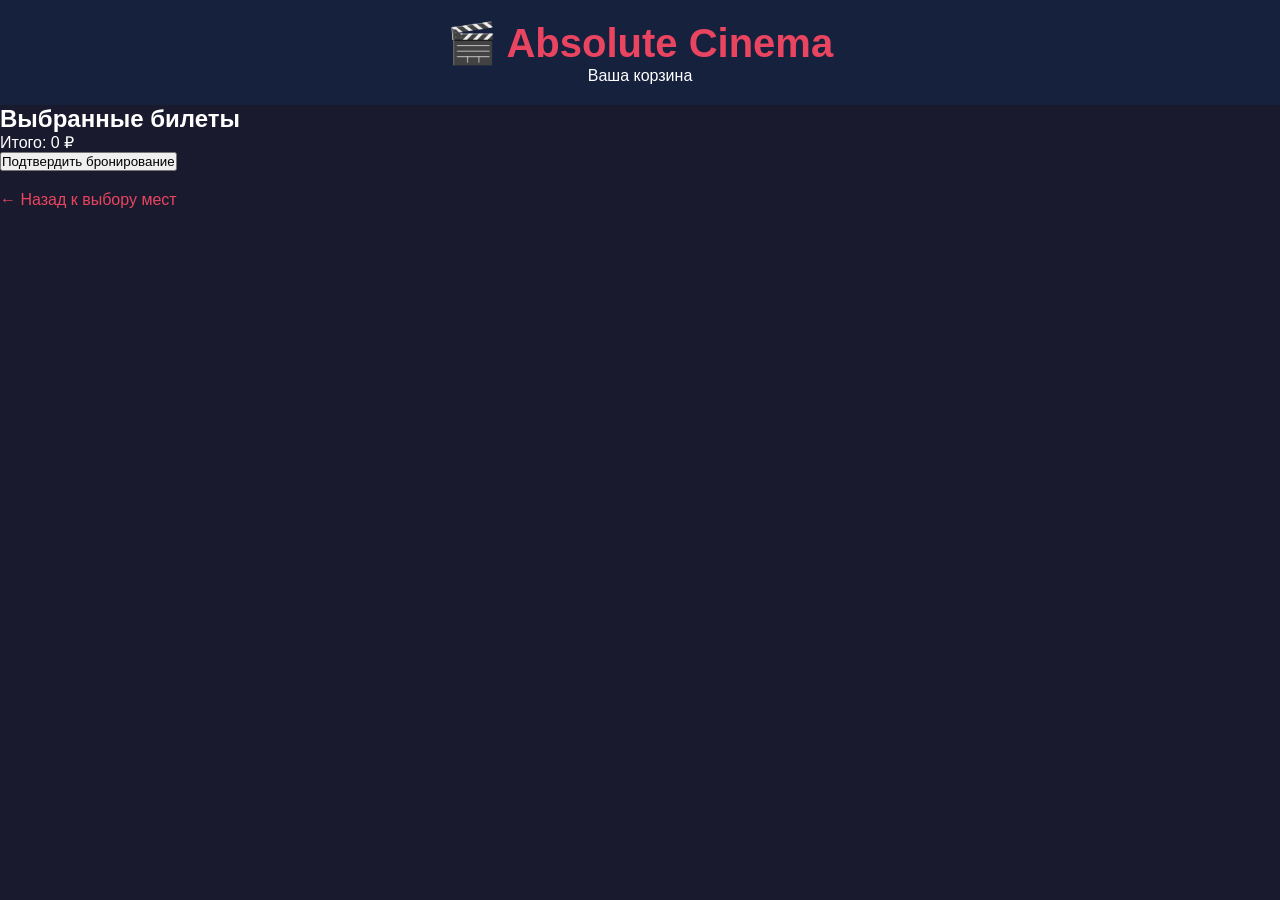
==== cart.html @ 03767843 "Create cart.html" ====
<!DOCTYPE html>
<html lang="ru">
<head>
    <meta charset="UTF-8">
    <meta name="viewport" content="width=device-width, initial-scale=1.0">
    <title>Absolute Cinema - Корзина</title>
    <link rel="stylesheet" href="style.css">
</head>
<body>
    <header>
        <h1>🎬 Absolute Cinema</h1>
        <p>Ваша корзина</p>
    </header>

    <main class="cart-page">
        <h2>Выбранные билеты</h2>
        <div id="cart-items" class="cart-items"></div>
        
        <div class="cart-summary">
            <div class="total">Итого: <span id="cart-total">0</span> ₽</div>
            <button id="confirm-btn" class="confirm-btn">Подтвердить бронирование</button>
        </div>
        
        <a href="seats.html" class="back-link">← Назад к выбору мест</a>
    </main>

    <script src="cart.js"></script>
</body>
</html>
---- style.css ----
* {
    margin: 0;
    padding: 0;
    box-sizing: border-box;
}

body {
    font-family: Arial, sans-serif;
    background: #1a1a2e;
    color: white;
}

header {
    background: #16213e;
    padding: 20px;
    text-align: center;
}

header h1 {
    font-size: 2.5rem;
    color: #e94560;
}

.movies-grid {
    display: grid;
    grid-template-columns: repeat(auto-fill, minmax(250px, 1fr));
    gap: 20px;
    padding: 30px;
    max-width: 1200px;
    margin: 0 auto;
}

.movie-card {
    background: #0f3460;
    border-radius: 10px;
    overflow: hidden;
    cursor: pointer;
    transition: transform 0.3s;
}

.movie-card:hover {
    transform: scale(1.05);
}

.movie-poster {
    width: 100%;
    height: 300px;
    background: linear-gradient(135deg, #667eea 0%, #764ba2 100%);
    display: flex;
    align-items: center;
    justify-content: center;
    font-size: 4rem;
    color: white;
}

.movie-info {
    padding: 15px;
}

.movie-title {
    font-size: 1.2rem;
    margin-bottom: 5px;
}

.movie-genre {
    color: #e94560;
    font-size: 0.9rem;
}

/* Страница фильма */
.movie-page {
    max-width: 1200px;
    margin: 0 auto;
    padding: 30px;
}

.movie-container {
    display: flex;
    gap: 40px;
    background: #0f3460;
    border-radius: 20px;
    padding: 30px;
    margin-bottom: 40px;
}

.movie-poster-large {
    width: 300px;
    min-width: 300px;
}

.poster-placeholder {
    width: 100%;
    height: 450px;
    background: linear-gradient(135deg, #667eea 0%, #764ba2 100%);
    border-radius: 15px;
    display: flex;
    align-items: center;
    justify-content: center;
    font-size: 5rem;
}

.movie-details {
    flex: 1;
}

.movie-title-large {
    font-size: 2rem;
    margin-bottom: 15px;
    color: #e94560;
}

.movie-meta {
    display: flex;
    gap: 15px;
    margin-bottom: 15px;
    color: #ccc;
    font-size: 0.9rem;
}

.rating {
    background: #ffc107;
    color: #000;
    padding: 3px 8px;
    border-radius: 5px;
    font-weight: bold;
}

.genre-tag {
    background: #1a1a2e;
    padding: 5px 12px;
    border-radius: 20px;
    font-size: 0.8rem;
}

.movie-description {
    margin-top: 20px;
    line-height: 1.6;
    color: #ddd;
}

.movie-description h3 {
    margin-bottom: 10px;
    color: #e94560;
}

/* Расписание */
.sessions-section {
    background: #0f3460;
    border-radius: 20px;
    padding: 30px;
}

.sessions-section h2 {
    margin-bottom: 20px;
}

.sessions-list {
    display: flex;
    flex-direction: column;
    gap: 15px;
}

.session-card {
    background: #1a1a2e;
    border-radius: 10px;
    padding: 15px 20px;
    display: flex;
    justify-content: space-between;
    align-items: center;
    flex-wrap: wrap;
    gap: 15px;
}

.session-time {
    font-size: 1.3rem;
    font-weight: bold;
    color: #e94560;
}

.session-hall {
    color: #ccc;
}

.session-price {
    font-size: 1.2rem;
    font-weight: bold;
}

.book-btn {
    background: #e94560;
    color: white;
    border: none;
    padding: 8px 20px;
    border-radius: 5px;
    cursor: pointer;
    font-size: 1rem;
    transition: background 0.3s;
}

.book-btn:hover {
    background: #c72a4a;
}

.back-link {
    display: inline-block;
    margin-top: 20px;
    color: #e94560;
    text-decoration: none;
    font-size: 1rem;
}

.back-link:hover {
    text-decoration: underline;
}

/* Страница выбора мест */
.seats-page {
    max-width: 1000px;
    margin: 0 auto;
    padding: 30px;
    text-align: center;
}

.screen {
    background: #333;
    color: white;
    text-align: center;
    padding: 10px;
    margin: 20px auto;
    width: 80%;
    border-radius: 5px;
    font-weight: bold;
    letter-spacing: 5px;
}

.hall {
    display: flex;
    flex-direction: column;
    align-items: center;
    gap: 10px;
    margin: 30px 0;
}

.row {
    display: flex;
    gap: 8px;
    align-items: center;
}

.row-label {
    width: 50px;
    font-weight: bold;
    text-align: right;
    margin-right: 10px;
}

.seat {
    width: 35px;
    height: 35px;
    display: flex;
    align-items: center;
    justify-content: center;
    border-radius: 8px;
    cursor: pointer;
    font-size: 12px;
    font-weight: bold;
    transition: transform 0.2s;
}

.seat:hover {
    transform: scale(1.1);
}

.seat.free {
    background: #2ecc71;
    color: white;
}

.seat.selected {
    background: #f39c12;
    color: white;
}

.seat.booked {
    background: #e74c3c;
    color: white;
    cursor: not-allowed;
    opacity: 0.6;
}

.seats-info {
    background: #0f3460;
    padding: 20px;
    border-radius: 15px;
    margin: 20px 0;
    display: flex;
    justify-content: space-between;
    align-items: center;
    flex-wrap: wrap;
    gap: 15px;
}

.legend {
    display: flex;
    gap: 20px;
}

.seat-legend {
    width: 25px;
    height: 25px;
    display: inline-block;
    border-radius: 5px;
    margin-right: 5px;
    vertical-align: middle;
}

.seat-legend.free { background: #2ecc71; }
.seat-legend.selected { background: #f39c12; }
.seat-legend.booked { background: #e74c3c; }

.continue-btn {
    background: #e94560;
    color: white;
    border: none;
    padding: 12px 30px;
    border-radius: 8px;
    font-size: 1.1rem;
    cursor: pointer;
}

.continue-btn:hover {
    background: #c72a4a;
}
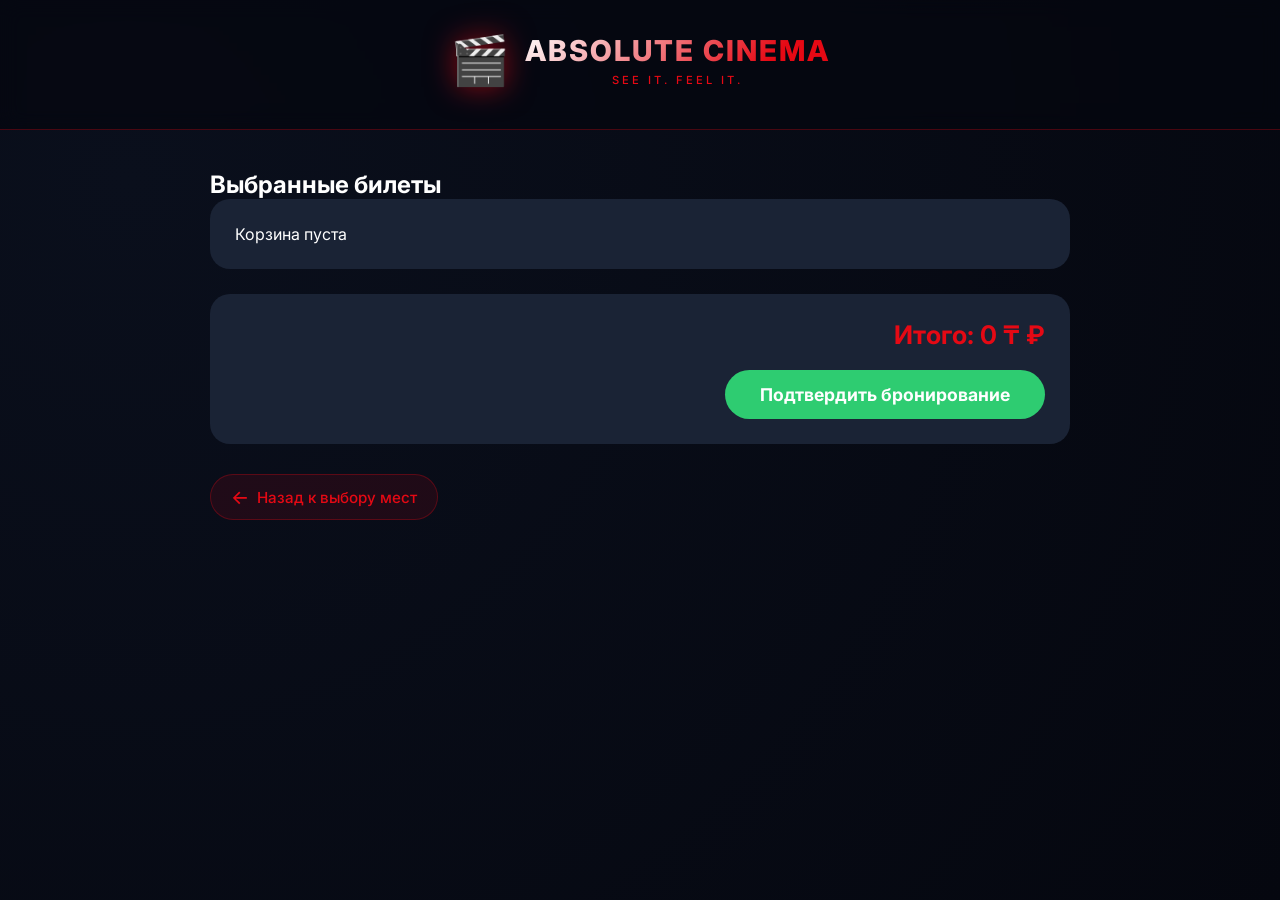
==== commit d04745bd: "Add files via upload" ====
--- a/cart.html
+++ b/cart.html
@@ -8,9 +8,14 @@
 </head>
 <body>
     <header>
-        <h1>🎬 Absolute Cinema</h1>
-        <p>Ваша корзина</p>
-    </header>
+    <div class="logo">
+        <div class="logo-icon">🎬</div>
+        <div>
+            <div class="logo-text">ABSOLUTE CINEMA</div>
+            <div class="logo-tag">SEE IT. FEEL IT.</div>
+        </div>
+    </div>
+</header>
 
     <main class="cart-page">
         <h2>Выбранные билеты</h2>
@@ -21,7 +26,7 @@
             <button id="confirm-btn" class="confirm-btn">Подтвердить бронирование</button>
         </div>
         
-        <a href="seats.html" class="back-link">← Назад к выбору мест</a>
+        <a href="seats.html" class="back-link">Назад к выбору мест</a>
     </main>
 
     <script src="cart.js"></script>
--- a/style.css
+++ b/style.css
@@ -1,86 +1,140 @@
+@import url('https://fonts.googleapis.com/css2?family=Inter:wght@400;500;600;700;800&display=swap');
+
 * {
     margin: 0;
     padding: 0;
     box-sizing: border-box;
+    font-family: 'Inter', sans-serif;
 }
 
 body {
-    font-family: Arial, sans-serif;
-    background: #1a1a2e;
-    color: white;
+    background: radial-gradient(circle at 10% 20%, #0a0f1c, #05070f);
+    color: #ffffff;
+    min-height: 100vh;
+}
+
+/* Логотип */
+.logo {
+    display: flex;
+    align-items: center;
+    justify-content: center;
+    gap: 15px;
+    margin-bottom: 10px;
+}
+
+.logo-icon {
+    font-size: 3rem;
+    filter: drop-shadow(0 0 15px rgba(229, 9, 20, 0.6));
+    animation: pulse 2s infinite;
+}
+
+@keyframes pulse {
+    0% { transform: scale(1); }
+    50% { transform: scale(1.05); }
+    100% { transform: scale(1); }
+}
+
+.logo-text {
+    font-size: 1.8rem;
+    font-weight: 800;
+    letter-spacing: 2px;
+    background: linear-gradient(135deg, #ffffff 0%, #e50914 80%);
+    -webkit-background-clip: text;
+    background-clip: text;
+    color: transparent;
+}
+
+.logo-tag {
+    font-size: 0.7rem;
+    font-weight: 500;
+    letter-spacing: 3px;
+    color: #e50914;
+    text-align: center;
+    margin-top: 5px;
 }
 
 header {
-    background: #16213e;
-    padding: 20px;
+    padding: 30px 20px;
     text-align: center;
-}
-
-header h1 {
-    font-size: 2.5rem;
-    color: #e94560;
-}
-
+    border-bottom: 1px solid rgba(229, 9, 20, 0.3);
+    background: rgba(5, 7, 15, 0.7);
+    backdrop-filter: blur(10px);
+}
+
+/* Афиша */
 .movies-grid {
     display: grid;
-    grid-template-columns: repeat(auto-fill, minmax(250px, 1fr));
-    gap: 20px;
-    padding: 30px;
-    max-width: 1200px;
+    grid-template-columns: repeat(auto-fill, minmax(280px, 1fr));
+    gap: 30px;
+    padding: 40px 20px;
+    max-width: 1400px;
     margin: 0 auto;
+    width: 100%;
 }
 
 .movie-card {
-    background: #0f3460;
-    border-radius: 10px;
+    background: linear-gradient(145deg, #1a2335, #111827);
+    border-radius: 20px;
     overflow: hidden;
     cursor: pointer;
-    transition: transform 0.3s;
+    transition: all 0.4s ease;
+    border: 1px solid rgba(229, 9, 20, 0.2);
+    box-shadow: 0 10px 20px rgba(0, 0, 0, 0.3);
 }
 
 .movie-card:hover {
-    transform: scale(1.05);
+    transform: translateY(-10px) scale(1.02);
+    border-color: #e50914;
+    box-shadow: 0 20px 30px rgba(229, 9, 20, 0.2);
 }
 
 .movie-poster {
     width: 100%;
-    height: 300px;
-    background: linear-gradient(135deg, #667eea 0%, #764ba2 100%);
+    height: 320px;
+    background: linear-gradient(135deg, #e50914 0%, #b20710 100%);
     display: flex;
     align-items: center;
     justify-content: center;
-    font-size: 4rem;
-    color: white;
+    font-size: 5rem;
+    color: white;
+    transition: all 0.3s;
+}
+
+.movie-card:hover .movie-poster {
+    background: linear-gradient(135deg, #ff1a2a 0%, #d1060f 100%);
 }
 
 .movie-info {
-    padding: 15px;
+    padding: 20px;
 }
 
 .movie-title {
-    font-size: 1.2rem;
-    margin-bottom: 5px;
+    font-size: 1.3rem;
+    margin-bottom: 8px;
+    font-weight: 700;
 }
 
 .movie-genre {
-    color: #e94560;
+    color: #e50914;
     font-size: 0.9rem;
+    font-weight: 500;
 }
 
 /* Страница фильма */
 .movie-page {
-    max-width: 1200px;
+    max-width: 1400px;
     margin: 0 auto;
-    padding: 30px;
+    padding: 40px 20px;
 }
 
 .movie-container {
     display: flex;
     gap: 40px;
-    background: #0f3460;
-    border-radius: 20px;
-    padding: 30px;
+    background: linear-gradient(145deg, #1a2335, #111827);
+    border-radius: 24px;
+    padding: 35px;
     margin-bottom: 40px;
+    border: 1px solid rgba(229, 9, 20, 0.2);
 }
 
 .movie-poster-large {
@@ -91,12 +145,13 @@
 .poster-placeholder {
     width: 100%;
     height: 450px;
-    background: linear-gradient(135deg, #667eea 0%, #764ba2 100%);
-    border-radius: 15px;
+    background: linear-gradient(135deg, #e50914 0%, #b20710 100%);
+    border-radius: 20px;
     display: flex;
     align-items: center;
     justify-content: center;
-    font-size: 5rem;
+    font-size: 6rem;
+    transition: all 0.3s;
 }
 
 .movie-details {
@@ -104,54 +159,58 @@
 }
 
 .movie-title-large {
-    font-size: 2rem;
+    font-size: 2.2rem;
     margin-bottom: 15px;
-    color: #e94560;
+    color: #e50914;
 }
 
 .movie-meta {
     display: flex;
     gap: 15px;
     margin-bottom: 15px;
-    color: #ccc;
+    color: #8e8e8e;
     font-size: 0.9rem;
 }
 
 .rating {
     background: #ffc107;
     color: #000;
-    padding: 3px 8px;
-    border-radius: 5px;
+    padding: 3px 10px;
+    border-radius: 20px;
     font-weight: bold;
 }
 
 .genre-tag {
-    background: #1a1a2e;
-    padding: 5px 12px;
+    background: rgba(229, 9, 20, 0.2);
+    padding: 5px 14px;
     border-radius: 20px;
     font-size: 0.8rem;
+    color: #e50914;
+    border: 1px solid rgba(229, 9, 20, 0.3);
 }
 
 .movie-description {
     margin-top: 20px;
-    line-height: 1.6;
-    color: #ddd;
+    line-height: 1.7;
+    color: #c0c0c0;
 }
 
 .movie-description h3 {
-    margin-bottom: 10px;
-    color: #e94560;
-}
-
-/* Расписание */
+    margin-bottom: 12px;
+    color: #e50914;
+}
+
 .sessions-section {
-    background: #0f3460;
-    border-radius: 20px;
-    padding: 30px;
+    background: linear-gradient(145deg, #1a2335, #111827);
+    border-radius: 24px;
+    padding: 35px;
+    border: 1px solid rgba(229, 9, 20, 0.2);
 }
 
 .sessions-section h2 {
-    margin-bottom: 20px;
+    margin-bottom: 25px;
+    color: #e50914;
+    font-size: 1.8rem;
 }
 
 .sessions-list {
@@ -161,110 +220,143 @@
 }
 
 .session-card {
-    background: #1a1a2e;
-    border-radius: 10px;
-    padding: 15px 20px;
+    background: #0f1422;
+    border-radius: 14px;
+    padding: 18px 25px;
     display: flex;
     justify-content: space-between;
     align-items: center;
     flex-wrap: wrap;
     gap: 15px;
+    transition: all 0.3s;
+    border: 1px solid rgba(229, 9, 20, 0.1);
+}
+
+.session-card:hover {
+    border-color: #e50914;
+    background: #141a2a;
 }
 
 .session-time {
+    font-size: 1.4rem;
+    font-weight: bold;
+    color: #e50914;
+}
+
+.session-hall {
+    color: #8e8e8e;
+}
+
+.session-price {
     font-size: 1.3rem;
     font-weight: bold;
-    color: #e94560;
-}
-
-.session-hall {
-    color: #ccc;
-}
-
-.session-price {
-    font-size: 1.2rem;
-    font-weight: bold;
 }
 
 .book-btn {
-    background: #e94560;
+    background: #e50914;
     color: white;
     border: none;
-    padding: 8px 20px;
-    border-radius: 5px;
+    padding: 10px 24px;
+    border-radius: 30px;
     cursor: pointer;
     font-size: 1rem;
-    transition: background 0.3s;
+    font-weight: 600;
+    transition: all 0.3s;
 }
 
 .book-btn:hover {
-    background: #c72a4a;
+    background: #b20710;
+    transform: scale(1.05);
 }
 
 .back-link {
-    display: inline-block;
-    margin-top: 20px;
-    color: #e94560;
+    display: inline-flex;
+    align-items: center;
+    gap: 8px;
+    margin-top: 30px;
+    padding: 10px 20px;
+    background: rgba(229, 9, 20, 0.1);
+    color: #e50914;
     text-decoration: none;
-    font-size: 1rem;
+    font-size: 0.95rem;
+    font-weight: 500;
+    border-radius: 30px;
+    border: 1px solid rgba(229, 9, 20, 0.3);
+    transition: all 0.3s ease;
 }
 
 .back-link:hover {
-    text-decoration: underline;
-}
+    background: rgba(229, 9, 20, 0.2);
+    border-color: #e50914;
+    transform: translateX(-5px);
+    gap: 12px;
+}
+
+.back-link::before {
+    content: "←";
+    font-size: 1.2rem;
+    transition: transform 0.3s;
+}
+
+.back-link:hover::before {
+    transform: translateX(-3px);
+}
+
 
 /* Страница выбора мест */
 .seats-page {
-    max-width: 1000px;
+    max-width: 1200px;
     margin: 0 auto;
-    padding: 30px;
+    padding: 40px 20px;
     text-align: center;
 }
 
 .screen {
-    background: #333;
+    background: #1a2335;
     color: white;
     text-align: center;
-    padding: 10px;
+    padding: 12px;
     margin: 20px auto;
     width: 80%;
-    border-radius: 5px;
-    font-weight: bold;
-    letter-spacing: 5px;
+    border-radius: 8px;
+    font-weight: bold;
+    letter-spacing: 6px;
+    border-top: 3px solid #e50914;
 }
 
 .hall {
     display: flex;
     flex-direction: column;
     align-items: center;
+    gap: 12px;
+    margin: 40px 0;
+}
+
+.row {
+    display: flex;
     gap: 10px;
-    margin: 30px 0;
-}
-
-.row {
-    display: flex;
-    gap: 8px;
     align-items: center;
 }
 
 .row-label {
-    width: 50px;
+    width: 55px;
     font-weight: bold;
     text-align: right;
     margin-right: 10px;
+    color: #e50914;
 }
 
 .seat {
-    width: 35px;
-    height: 35px;
+    width: 38px;
+    height: 38px;
     display: flex;
     align-items: center;
     justify-content: center;
-    border-radius: 8px;
+    border-radius: 10px;
     cursor: pointer;
     font-size: 12px;
     font-weight: bold;
-    transition: transform 0.2s;
+    transition: all 0.2s;
 }
 
 .seat:hover {
@@ -279,6 +371,7 @@
 .seat.selected {
     background: #f39c12;
     color: white;
+    box-shadow: 0 0 10px #f39c12;
 }
 
 .seat.booked {
@@ -289,28 +382,28 @@
 }
 
 .seats-info {
-    background: #0f3460;
-    padding: 20px;
-    border-radius: 15px;
-    margin: 20px 0;
+    background: #1a2335;
+    padding: 25px;
+    border-radius: 20px;
+    margin: 30px 0;
     display: flex;
     justify-content: space-between;
     align-items: center;
     flex-wrap: wrap;
-    gap: 15px;
+    gap: 20px;
 }
 
 .legend {
     display: flex;
-    gap: 20px;
+    gap: 25px;
 }
 
 .seat-legend {
-    width: 25px;
-    height: 25px;
+    width: 28px;
+    height: 28px;
     display: inline-block;
-    border-radius: 5px;
-    margin-right: 5px;
+    border-radius: 8px;
+    margin-right: 8px;
     vertical-align: middle;
 }
 
@@ -319,15 +412,124 @@
 .seat-legend.booked { background: #e74c3c; }
 
 .continue-btn {
-    background: #e94560;
+    background: #e50914;
     color: white;
     border: none;
-    padding: 12px 30px;
-    border-radius: 8px;
+    padding: 14px 35px;
+    border-radius: 40px;
     font-size: 1.1rem;
+    font-weight: bold;
     cursor: pointer;
+    transition: all 0.3s;
 }
 
 .continue-btn:hover {
-    background: #c72a4a;
-}
+    background: #b20710;
+    transform: scale(1.02);
+}
+
+/* Корзина */
+.cart-page {
+    max-width: 900px;
+    margin: 0 auto;
+    padding: 40px 20px;
+}
+
+.cart-items {
+    background: #1a2335;
+    border-radius: 20px;
+    padding: 25px;
+    margin-bottom: 25px;
+}
+
+.cart-item {
+    display: flex;
+    justify-content: space-between;
+    padding: 12px 0;
+    border-bottom: 1px solid #0f1422;
+    color: #ffffff;
+}
+
+.cart-summary {
+    background: #1a2335;
+    border-radius: 20px;
+    padding: 25px;
+    text-align: right;
+}
+
+.total {
+    font-size: 1.6rem;
+    margin-bottom: 20px;
+    color: #e50914;
+    font-weight: bold;
+}
+
+.confirm-btn {
+    background: #2ecc71;
+    color: white;
+    border: none;
+    padding: 14px 35px;
+    border-radius: 40px;
+    font-size: 1.1rem;
+    font-weight: bold;
+    cursor: pointer;
+    transition: all 0.3s;
+}
+
+.confirm-btn:hover {
+    background: #27ae60;
+    transform: scale(1.02);
+}
+
+/* Анимация появления */
+main, .movies-grid, .movie-container, .seats-page, .cart-page {
+    animation: fadeInUp 0.6s ease-out;
+}
+
+@keyframes fadeInUp {
+    from {
+        opacity: 0;
+        transform: translateY(30px);
+    }
+    to {
+        opacity: 1;
+        transform: translateY(0);
+    }
+}
+/* Возрастной рейтинг */
+.movie-age {
+    display: inline-block;
+    padding: 4px 10px;
+    border-radius: 20px;
+    font-size: 0.75rem;
+    font-weight: bold;
+    margin-top: 10px;
+}
+
+.age-allowed {
+    background: rgba(46, 204, 113, 0.2);
+    color: #2ecc71;
+    border: 1px solid #2ecc71;
+}
+
+.age-restricted {
+    background: rgba(231, 76, 60, 0.2);
+    color: #e74c3c;
+    border: 1px solid #e74c3c;
+}
+
+.age-teen {
+    background: rgba(243, 156, 18, 0.2);
+    color: #f39c12;
+    border: 1px solid #f39c12;
+}
+
+/* На странице фильма */
+.movie-meta .age-badge {
+    background: rgba(229, 9, 20, 0.2);
+    color: #e50914;
+    padding: 3px 10px;
+    border-radius: 20px;
+    font-weight: bold;
+    border: 1px solid #e50914;
+}
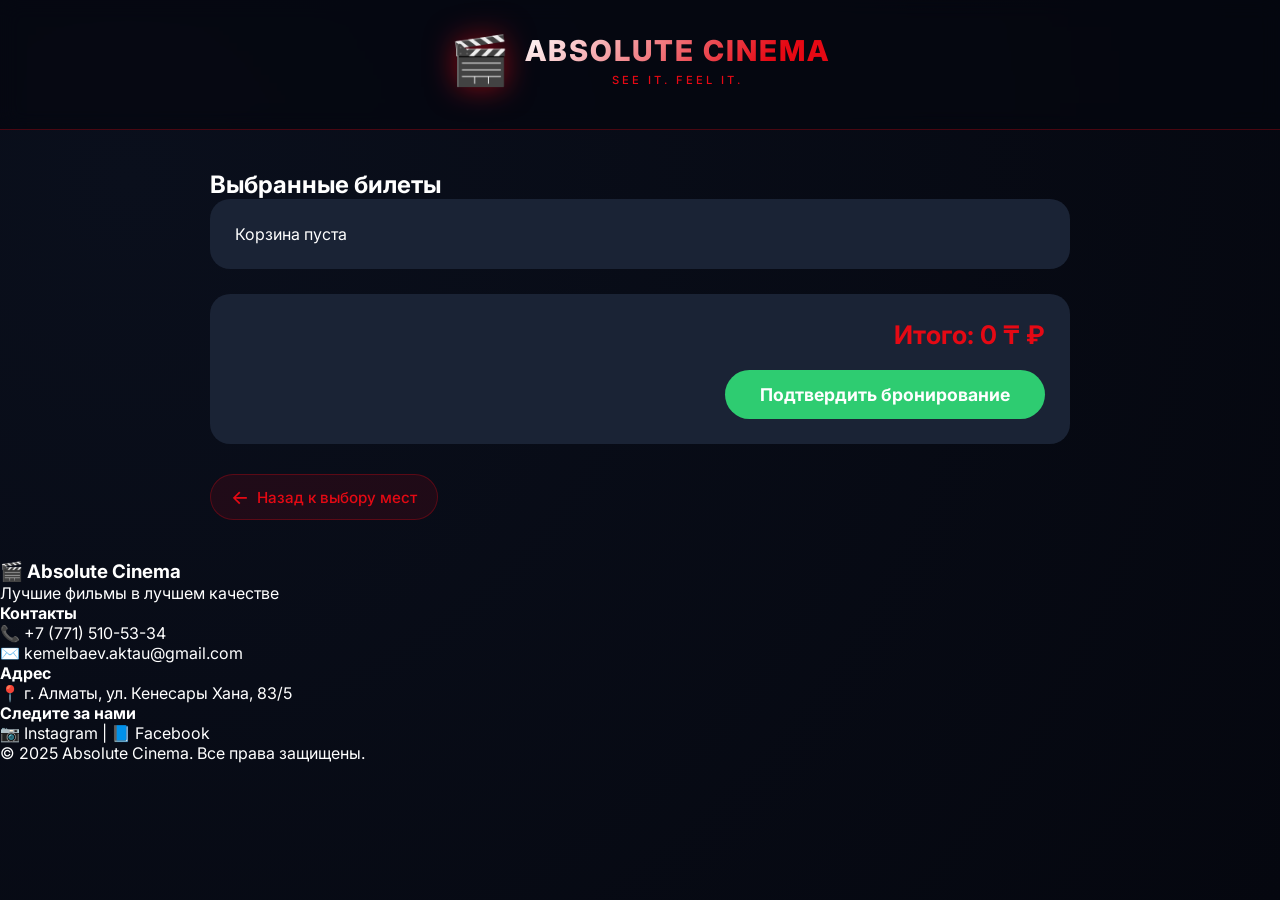
==== commit 0fd22d56: "Update cart.html" ====
--- a/cart.html
+++ b/cart.html
@@ -1,3 +1,5 @@
+<!DOCTYPE html>
+<html lang="ru">
 <!DOCTYPE html>
 <html lang="ru">
 <head>
@@ -30,5 +32,31 @@
     </main>
 
     <script src="cart.js"></script>
+
+    <footer class="footer">
+    <div class="footer-content">
+        <div class="footer-section">
+            <h3>🎬 Absolute Cinema</h3>
+            <p>Лучшие фильмы в лучшем качестве</p>
+        </div>
+        <div class="footer-section">
+            <h4>Контакты</h4>
+            <p>📞 +7 (771) 510-53-34</p>
+            <p>✉️ kemelbaev.aktau@gmail.com</p>
+        </div>
+        <div class="footer-section">
+            <h4>Адрес</h4>
+            <p>📍 г. Алматы, ул. Кенесары Хана, 83/5</p>
+        </div>
+        <div class="footer-section">
+            <h4>Следите за нами</h4>
+            <p>📷 Instagram | 📘 Facebook</p>
+        </div>
+    </div>
+    <div class="footer-bottom">
+        <p>© 2025 Absolute Cinema. Все права защищены.</p>
+    </div>
+</footer>
+    
 </body>
 </html>
--- a/style.css
+++ b/style.css
@@ -11,6 +11,22 @@
     background: radial-gradient(circle at 10% 20%, #0a0f1c, #05070f);
     color: #ffffff;
     min-height: 100vh;
+    position: relative;
+}
+
+body::before {
+    content: "";
+    position: fixed;
+    top: 0;
+    left: 0;
+    width: 100%;
+    height: 100%;
+    background-image: url('https://images.unsplash.com/photo-1489599849927-2ee91cede3ba?q=80&w=2070&auto=format&fit=crop');
+    background-size: cover;
+    background-position: center;
+    opacity: 0.08;
+    pointer-events: none;
+    z-index: -1;
 }
 
 /* Логотип */
@@ -91,13 +107,8 @@
 .movie-poster {
     width: 100%;
     height: 320px;
-    background: linear-gradient(135deg, #e50914 0%, #b20710 100%);
-    display: flex;
-    align-items: center;
-    justify-content: center;
-    font-size: 5rem;
-    color: white;
-    transition: all 0.3s;
+    object-fit: cover;
+    display: block;
 }
 
 .movie-card:hover .movie-poster {
@@ -532,4 +543,4 @@
     border-radius: 20px;
     font-weight: bold;
     border: 1px solid #e50914;
-}+}
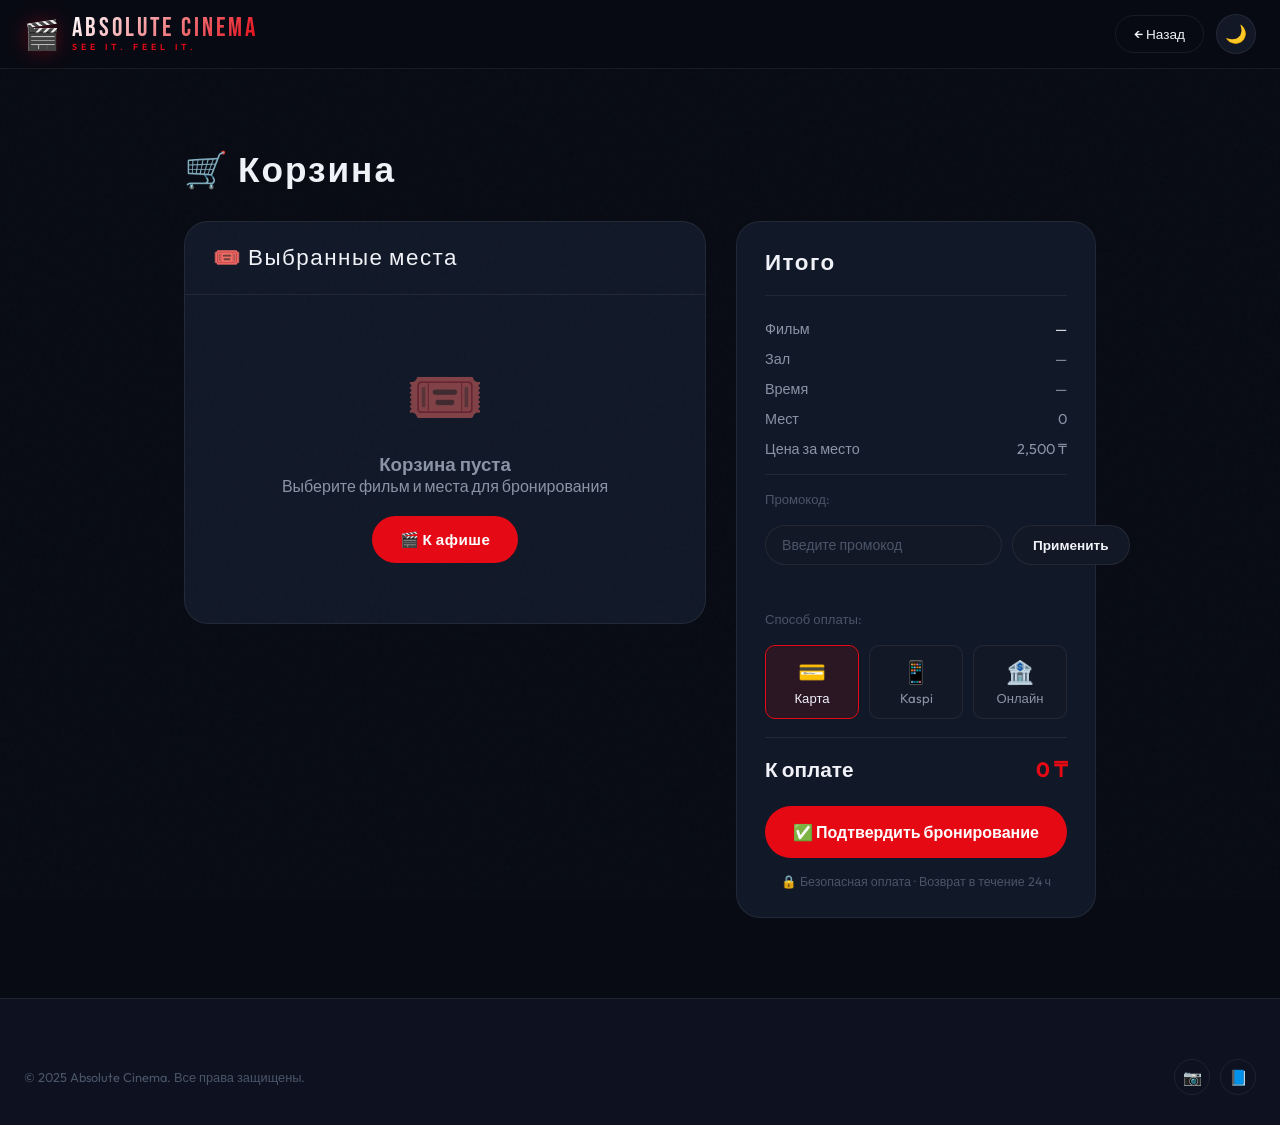
==== commit 94946061: "Add files via upload" ====
--- a/cart.html
+++ b/cart.html
@@ -1,62 +1,224 @@
 <!DOCTYPE html>
-<html lang="ru">
-<!DOCTYPE html>
-<html lang="ru">
+<html lang="ru" data-theme="dark">
 <head>
-    <meta charset="UTF-8">
-    <meta name="viewport" content="width=device-width, initial-scale=1.0">
-    <title>Absolute Cinema - Корзина</title>
-    <link rel="stylesheet" href="style.css">
+  <meta charset="UTF-8">
+  <meta name="viewport" content="width=device-width, initial-scale=1.0">
+  <title>Absolute Cinema — Корзина</title>
+  <link rel="stylesheet" href="style.css">
+  <style>
+    .promo-input-row {
+      display: flex;
+      gap: 10px;
+      margin: 18px 0;
+    }
+    .promo-input {
+      flex: 1;
+      padding: 10px 16px;
+      background: var(--bg3);
+      border: 1px solid var(--border);
+      border-radius: 50px;
+      color: var(--text);
+      font-family: var(--font-body);
+      font-size: 0.88rem;
+      outline: none;
+      transition: var(--transition);
+    }
+    .promo-input:focus { border-color: var(--accent); }
+    .promo-input::placeholder { color: var(--text-dim); }
+    .promo-btn {
+      padding: 10px 20px;
+      background: var(--bg3);
+      border: 1px solid var(--border);
+      border-radius: 50px;
+      color: var(--text);
+      font-family: var(--font-body);
+      font-size: 0.85rem;
+      font-weight: 600;
+      cursor: pointer;
+      transition: var(--transition);
+    }
+    .promo-btn:hover { border-color: var(--accent); color: var(--accent); }
+
+    .payment-methods {
+      display: flex;
+      gap: 10px;
+      margin: 18px 0;
+      flex-wrap: wrap;
+    }
+    .pay-method {
+      flex: 1;
+      min-width: 80px;
+      padding: 12px 10px;
+      background: var(--bg3);
+      border: 1px solid var(--border);
+      border-radius: var(--radius-sm);
+      text-align: center;
+      cursor: pointer;
+      transition: var(--transition);
+      font-size: 0.82rem;
+      color: var(--text-muted);
+    }
+    .pay-method:hover, .pay-method.active {
+      border-color: var(--accent);
+      color: var(--text);
+      background: var(--accent-soft);
+    }
+    .pay-method .pay-icon { font-size: 1.4rem; display: block; margin-bottom: 4px; }
+
+    .success-screen {
+      display: none;
+      text-align: center;
+      padding: 80px 40px;
+      animation: fadeUp 0.5s ease;
+    }
+    .success-screen.show { display: block; }
+    .success-icon { font-size: 5rem; margin-bottom: 24px; animation: bounceIn 0.6s ease; }
+    @keyframes bounceIn {
+      0% { transform: scale(0); opacity: 0; }
+      70% { transform: scale(1.2); }
+      100% { transform: scale(1); opacity: 1; }
+    }
+    .success-screen h2 { font-family: var(--font-display); font-size: 2.4rem; letter-spacing: 2px; margin-bottom: 12px; }
+    .success-screen p { color: var(--text-muted); margin-bottom: 32px; font-size: 1rem; }
+
+    .ticket-card {
+      background: var(--bg3);
+      border: 1px dashed var(--border);
+      border-radius: var(--radius-md);
+      padding: 28px;
+      max-width: 420px;
+      margin: 0 auto 36px;
+      text-align: left;
+    }
+    .ticket-card h3 { font-family: var(--font-display); font-size: 1.4rem; letter-spacing: 1.5px; margin-bottom: 18px; color: var(--accent); }
+    .ticket-row { display: flex; justify-content: space-between; margin-bottom: 10px; font-size: 0.88rem; }
+    .ticket-row span:first-child { color: var(--text-muted); }
+    .ticket-row span:last-child { font-weight: 600; }
+    .ticket-divider { border: none; border-top: 1px dashed var(--border); margin: 16px 0; }
+  </style>
 </head>
 <body>
-    <header>
-    <div class="logo">
-        <div class="logo-icon">🎬</div>
-        <div>
-            <div class="logo-text">ABSOLUTE CINEMA</div>
-            <div class="logo-tag">SEE IT. FEEL IT.</div>
-        </div>
+
+<header>
+  <div class="header-inner">
+    <a href="index.html" class="logo">
+      <div class="logo-icon">🎬</div>
+      <div>
+        <div class="logo-text">ABSOLUTE CINEMA</div>
+        <div class="logo-tag">SEE IT. FEEL IT.</div>
+      </div>
+    </a>
+    <div class="header-actions" style="margin-left:auto;">
+      <a href="#" onclick="history.back(); return false;" class="nav-btn">← Назад</a>
+      <button class="theme-toggle" id="theme-toggle">🌙</button>
     </div>
+  </div>
 </header>
 
-    <main class="cart-page">
-        <h2>Выбранные билеты</h2>
-        <div id="cart-items" class="cart-items"></div>
-        
-        <div class="cart-summary">
-            <div class="total">Итого: <span id="cart-total">0</span> ₽</div>
-            <button id="confirm-btn" class="confirm-btn">Подтвердить бронирование</button>
-        </div>
-        
-        <a href="seats.html" class="back-link">Назад к выбору мест</a>
-    </main>
-
-    <script src="cart.js"></script>
-
-    <footer class="footer">
-    <div class="footer-content">
-        <div class="footer-section">
-            <h3>🎬 Absolute Cinema</h3>
-            <p>Лучшие фильмы в лучшем качестве</p>
-        </div>
-        <div class="footer-section">
-            <h4>Контакты</h4>
-            <p>📞 +7 (771) 510-53-34</p>
-            <p>✉️ kemelbaev.aktau@gmail.com</p>
-        </div>
-        <div class="footer-section">
-            <h4>Адрес</h4>
-            <p>📍 г. Алматы, ул. Кенесары Хана, 83/5</p>
-        </div>
-        <div class="footer-section">
-            <h4>Следите за нами</h4>
-            <p>📷 Instagram | 📘 Facebook</p>
-        </div>
+<main class="cart-page">
+  <div class="page-header">
+    <h1>🛒 Корзина</h1>
+  </div>
+
+  <!-- Success screen (hidden) -->
+  <div class="success-screen" id="success-screen">
+    <div class="success-icon">🎉</div>
+    <h2>Бронирование подтверждено!</h2>
+    <p>Ваши билеты успешно забронированы. Покажите QR-код на кассе.</p>
+    <div class="ticket-card" id="ticket-card"></div>
+    <a href="index.html" class="btn-primary" style="display:inline-flex;margin:0 auto;">← На главную</a>
+  </div>
+
+  <!-- Cart content -->
+  <div id="cart-content">
+    <div class="cart-layout">
+      <!-- Items -->
+      <div>
+        <div class="cart-items-box">
+          <div class="cart-items-header">🎟️ Выбранные места</div>
+          <div id="cart-items-list"></div>
+        </div>
+      </div>
+
+      <!-- Summary -->
+      <div class="cart-summary">
+        <h3 class="summary-title">Итого</h3>
+
+        <div class="summary-row">
+          <span>Фильм</span>
+          <span id="sum-movie" style="max-width:180px;text-align:right;color:var(--text);"></span>
+        </div>
+        <div class="summary-row">
+          <span>Зал</span>
+          <span id="sum-hall"></span>
+        </div>
+        <div class="summary-row">
+          <span>Время</span>
+          <span id="sum-time"></span>
+        </div>
+        <div class="summary-row">
+          <span>Мест</span>
+          <span id="sum-seats">0</span>
+        </div>
+        <div class="summary-row">
+          <span>Цена за место</span>
+          <span id="sum-price-each"></span>
+        </div>
+
+        <hr style="border:none;border-top:1px solid var(--border);margin:16px 0;">
+
+        <!-- Promo -->
+        <div style="font-size:0.82rem;color:var(--text-dim);margin-bottom:8px;">Промокод:</div>
+        <div class="promo-input-row">
+          <input class="promo-input" id="promo-input" placeholder="Введите промокод">
+          <button class="promo-btn" onclick="applyPromo()">Применить</button>
+        </div>
+        <div id="promo-msg" style="font-size:0.8rem;min-height:18px;margin-bottom:10px;"></div>
+
+        <!-- Payment -->
+        <div style="font-size:0.82rem;color:var(--text-dim);margin-bottom:8px;">Способ оплаты:</div>
+        <div class="payment-methods">
+          <div class="pay-method active" onclick="selectPay(this)">
+            <span class="pay-icon">💳</span>Карта
+          </div>
+          <div class="pay-method" onclick="selectPay(this)">
+            <span class="pay-icon">📱</span>Kaspi
+          </div>
+          <div class="pay-method" onclick="selectPay(this)">
+            <span class="pay-icon">🏦</span>Онлайн
+          </div>
+        </div>
+
+        <div class="summary-row total">
+          <span>К оплате</span>
+          <span id="sum-total">0 ₸</span>
+        </div>
+
+        <button class="confirm-btn" id="confirm-btn">
+          ✅ Подтвердить бронирование
+        </button>
+
+        <div style="text-align:center;margin-top:16px;font-size:0.78rem;color:var(--text-dim);">
+          🔒 Безопасная оплата · Возврат в течение 24 ч
+        </div>
+      </div>
     </div>
-    <div class="footer-bottom">
-        <p>© 2025 Absolute Cinema. Все права защищены.</p>
+  </div>
+</main>
+
+<footer class="footer">
+  <div class="footer-inner">
+    <div class="footer-bottom" style="border-top:none;padding-top:0;">
+      <p>© 2025 Absolute Cinema. Все права защищены.</p>
+      <div class="social-links">
+        <a class="social-btn" href="#">📷</a>
+        <a class="social-btn" href="#">📘</a>
+      </div>
     </div>
+  </div>
 </footer>
-    
+
+<script src="data.js"></script>
+<script src="cart.js"></script>
 </body>
 </html>
--- a/style.css
+++ b/style.css
@@ -1,546 +1,1521 @@
-@import url('https://fonts.googleapis.com/css2?family=Inter:wght@400;500;600;700;800&display=swap');
-
-* {
-    margin: 0;
-    padding: 0;
-    box-sizing: border-box;
-    font-family: 'Inter', sans-serif;
-}
+@import url('https://fonts.googleapis.com/css2?family=Bebas+Neue&family=Outfit:wght@300;400;500;600;700;800&family=DM+Serif+Display:ital@0;1&display=swap');
+
+/* ===== CSS VARIABLES (THEMES) ===== */
+:root {
+  --bg:           #080b14;
+  --bg2:          #0e1220;
+  --bg3:          #131826;
+  --card:         #111827;
+  --card-hover:   #1a2236;
+  --border:       rgba(255,255,255,0.07);
+  --border-hot:   rgba(229,9,20,0.5);
+  --text:         #f0f2f8;
+  --text-muted:   #8a94a6;
+  --text-dim:     #4a5568;
+  --accent:       #e50914;
+  --accent-soft:  rgba(229,9,20,0.12);
+  --accent-glow:  rgba(229,9,20,0.35);
+  --gold:         #f5c518;
+  --gold-soft:    rgba(245,197,24,0.15);
+  --green:        #22c55e;
+  --orange:       #f97316;
+  --shadow-sm:    0 4px 15px rgba(0,0,0,0.3);
+  --shadow-md:    0 10px 35px rgba(0,0,0,0.5);
+  --shadow-lg:    0 20px 60px rgba(0,0,0,0.6);
+  --radius-sm:    10px;
+  --radius-md:    18px;
+  --radius-lg:    24px;
+  --transition:   all 0.3s cubic-bezier(0.4,0,0.2,1);
+  --font-display: 'Bebas Neue', sans-serif;
+  --font-body:    'Outfit', sans-serif;
+  --font-serif:   'DM Serif Display', serif;
+}
+
+[data-theme="light"] {
+  --bg:           #f5f5f0;
+  --bg2:          #ededea;
+  --bg3:          #e8e8e4;
+  --card:         #ffffff;
+  --card-hover:   #f9f9f7;
+  --border:       rgba(0,0,0,0.08);
+  --border-hot:   rgba(229,9,20,0.4);
+  --text:         #1a1a2e;
+  --text-muted:   #5a6070;
+  --text-dim:     #9a9eaa;
+  --accent:       #e50914;
+  --accent-soft:  rgba(229,9,20,0.08);
+  --accent-glow:  rgba(229,9,20,0.2);
+  --shadow-sm:    0 4px 15px rgba(0,0,0,0.08);
+  --shadow-md:    0 10px 35px rgba(0,0,0,0.12);
+  --shadow-lg:    0 20px 60px rgba(0,0,0,0.15);
+}
+
+/* ===== RESET ===== */
+*, *::before, *::after { margin:0; padding:0; box-sizing:border-box; }
+
+html { scroll-behavior: smooth; }
 
 body {
-    background: radial-gradient(circle at 10% 20%, #0a0f1c, #05070f);
-    color: #ffffff;
-    min-height: 100vh;
-    position: relative;
-}
-
+  font-family: var(--font-body);
+  background: var(--bg);
+  color: var(--text);
+  min-height: 100vh;
+  transition: background 0.4s ease, color 0.4s ease;
+  overflow-x: hidden;
+}
+
+/* Scrollbar */
+::-webkit-scrollbar { width: 6px; }
+::-webkit-scrollbar-track { background: var(--bg2); }
+::-webkit-scrollbar-thumb { background: var(--accent); border-radius: 3px; }
+
+/* ===== NOISE TEXTURE ===== */
 body::before {
-    content: "";
-    position: fixed;
-    top: 0;
-    left: 0;
-    width: 100%;
-    height: 100%;
-    background-image: url('https://images.unsplash.com/photo-1489599849927-2ee91cede3ba?q=80&w=2070&auto=format&fit=crop');
-    background-size: cover;
-    background-position: center;
-    opacity: 0.08;
-    pointer-events: none;
-    z-index: -1;
-}
-
-/* Логотип */
+  content: '';
+  position: fixed;
+  inset: 0;
+  background-image: url("data:image/svg+xml,%3Csvg viewBox='0 0 256 256' xmlns='http://www.w3.org/2000/svg'%3E%3Cfilter id='noise'%3E%3CfeTurbulence type='fractalNoise' baseFrequency='0.9' numOctaves='4' stitchTiles='stitch'/%3E%3C/filter%3E%3Crect width='100%25' height='100%25' filter='url(%23noise)' opacity='0.03'/%3E%3C/svg%3E");
+  pointer-events: none;
+  z-index: 0;
+  opacity: 0.6;
+}
+
+/* ===== HEADER ===== */
+header {
+  position: sticky;
+  top: 0;
+  z-index: 100;
+  background: rgba(8,11,20,0.88);
+  backdrop-filter: blur(20px);
+  -webkit-backdrop-filter: blur(20px);
+  border-bottom: 1px solid var(--border);
+  padding: 0 24px;
+}
+
+[data-theme="light"] header {
+  background: rgba(245,245,240,0.9);
+}
+
+.header-inner {
+  max-width: 1400px;
+  margin: 0 auto;
+  display: flex;
+  align-items: center;
+  gap: 24px;
+  height: 68px;
+}
+
+/* Logo */
 .logo {
-    display: flex;
-    align-items: center;
-    justify-content: center;
-    gap: 15px;
-    margin-bottom: 10px;
+  display: flex;
+  align-items: center;
+  gap: 12px;
+  text-decoration: none;
+  flex-shrink: 0;
 }
 
 .logo-icon {
-    font-size: 3rem;
-    filter: drop-shadow(0 0 15px rgba(229, 9, 20, 0.6));
-    animation: pulse 2s infinite;
-}
-
-@keyframes pulse {
-    0% { transform: scale(1); }
-    50% { transform: scale(1.05); }
-    100% { transform: scale(1); }
+  font-size: 1.8rem;
+  filter: drop-shadow(0 0 10px var(--accent-glow));
+  animation: pulseGlow 3s ease-in-out infinite;
+}
+
+@keyframes pulseGlow {
+  0%, 100% { filter: drop-shadow(0 0 8px var(--accent-glow)); }
+  50% { filter: drop-shadow(0 0 20px var(--accent-glow)); }
 }
 
 .logo-text {
-    font-size: 1.8rem;
-    font-weight: 800;
-    letter-spacing: 2px;
-    background: linear-gradient(135deg, #ffffff 0%, #e50914 80%);
-    -webkit-background-clip: text;
-    background-clip: text;
-    color: transparent;
+  font-family: var(--font-display);
+  font-size: 1.6rem;
+  letter-spacing: 3px;
+  background: linear-gradient(135deg, #fff 0%, var(--accent) 100%);
+  -webkit-background-clip: text;
+  background-clip: text;
+  color: transparent;
+  line-height: 1;
+}
+
+[data-theme="light"] .logo-text {
+  background: linear-gradient(135deg, #1a1a2e 0%, var(--accent) 100%);
+  -webkit-background-clip: text;
+  background-clip: text;
 }
 
 .logo-tag {
-    font-size: 0.7rem;
-    font-weight: 500;
-    letter-spacing: 3px;
-    color: #e50914;
-    text-align: center;
-    margin-top: 5px;
-}
-
-header {
-    padding: 30px 20px;
-    text-align: center;
-    border-bottom: 1px solid rgba(229, 9, 20, 0.3);
-    background: rgba(5, 7, 15, 0.7);
-    backdrop-filter: blur(10px);
-}
-
-/* Афиша */
+  font-size: 0.55rem;
+  letter-spacing: 4px;
+  color: var(--accent);
+  font-weight: 600;
+}
+
+/* Search bar */
+.search-wrap {
+  flex: 1;
+  max-width: 500px;
+  position: relative;
+}
+
+.search-wrap input {
+  width: 100%;
+  background: var(--bg3);
+  border: 1px solid var(--border);
+  border-radius: 50px;
+  padding: 10px 20px 10px 46px;
+  color: var(--text);
+  font-family: var(--font-body);
+  font-size: 0.9rem;
+  outline: none;
+  transition: var(--transition);
+}
+
+.search-wrap input:focus {
+  border-color: var(--accent);
+  background: var(--bg2);
+  box-shadow: 0 0 0 3px var(--accent-soft);
+}
+
+.search-wrap input::placeholder { color: var(--text-dim); }
+
+.search-icon {
+  position: absolute;
+  left: 16px;
+  top: 50%;
+  transform: translateY(-50%);
+  color: var(--text-muted);
+  font-size: 1rem;
+  pointer-events: none;
+}
+
+/* Header actions */
+.header-actions {
+  display: flex;
+  align-items: center;
+  gap: 12px;
+  margin-left: auto;
+}
+
+.nav-btn {
+  display: flex;
+  align-items: center;
+  gap: 8px;
+  padding: 9px 18px;
+  border-radius: 50px;
+  border: 1px solid var(--border);
+  background: transparent;
+  color: var(--text);
+  font-family: var(--font-body);
+  font-size: 0.85rem;
+  font-weight: 500;
+  cursor: pointer;
+  transition: var(--transition);
+  text-decoration: none;
+  white-space: nowrap;
+}
+
+.nav-btn:hover {
+  border-color: var(--accent);
+  color: var(--accent);
+  background: var(--accent-soft);
+}
+
+.nav-btn.accent {
+  background: var(--accent);
+  border-color: var(--accent);
+  color: #fff;
+}
+
+.nav-btn.accent:hover {
+  background: #c8070e;
+  color: #fff;
+}
+
+/* Theme toggle */
+.theme-toggle {
+  width: 40px;
+  height: 40px;
+  border-radius: 50%;
+  border: 1px solid var(--border);
+  background: var(--bg3);
+  color: var(--text);
+  cursor: pointer;
+  display: flex;
+  align-items: center;
+  justify-content: center;
+  font-size: 1.1rem;
+  transition: var(--transition);
+  flex-shrink: 0;
+}
+
+.theme-toggle:hover {
+  border-color: var(--accent);
+  background: var(--accent-soft);
+  transform: rotate(20deg);
+}
+
+/* ===== HERO ===== */
+.hero {
+  position: relative;
+  height: 540px;
+  overflow: hidden;
+  margin-bottom: 0;
+}
+
+.hero-slides { position: relative; height: 100%; }
+
+.hero-slide {
+  position: absolute;
+  inset: 0;
+  opacity: 0;
+  transition: opacity 0.8s ease;
+}
+
+.hero-slide.active { opacity: 1; }
+
+.hero-bg {
+  width: 100%;
+  height: 100%;
+  object-fit: cover;
+  object-position: center 20%;
+}
+
+.hero-overlay {
+  position: absolute;
+  inset: 0;
+  background: linear-gradient(
+    to right,
+    rgba(8,11,20,0.95) 0%,
+    rgba(8,11,20,0.7) 50%,
+    rgba(8,11,20,0.2) 100%
+  );
+}
+
+[data-theme="light"] .hero-overlay {
+  background: linear-gradient(
+    to right,
+    rgba(245,245,240,0.96) 0%,
+    rgba(245,245,240,0.75) 50%,
+    rgba(245,245,240,0.25) 100%
+  );
+}
+
+.hero-content {
+  position: absolute;
+  left: 0;
+  top: 50%;
+  transform: translateY(-50%);
+  padding: 0 60px;
+  max-width: 640px;
+  animation: heroIn 0.6s ease;
+}
+
+@keyframes heroIn {
+  from { opacity: 0; transform: translateY(calc(-50% + 20px)); }
+  to { opacity: 1; transform: translateY(-50%); }
+}
+
+.hero-badge {
+  display: inline-flex;
+  align-items: center;
+  gap: 6px;
+  background: var(--accent);
+  color: #fff;
+  padding: 4px 14px;
+  border-radius: 50px;
+  font-size: 0.75rem;
+  font-weight: 700;
+  letter-spacing: 1.5px;
+  text-transform: uppercase;
+  margin-bottom: 16px;
+}
+
+.hero-title {
+  font-family: var(--font-display);
+  font-size: 3.8rem;
+  letter-spacing: 3px;
+  line-height: 1;
+  margin-bottom: 14px;
+  color: var(--text);
+}
+
+.hero-meta {
+  display: flex;
+  align-items: center;
+  gap: 14px;
+  margin-bottom: 16px;
+  flex-wrap: wrap;
+}
+
+.hero-meta span {
+  color: var(--text-muted);
+  font-size: 0.88rem;
+  display: flex;
+  align-items: center;
+  gap: 5px;
+}
+
+.hero-rating {
+  background: var(--gold-soft);
+  color: var(--gold) !important;
+  padding: 3px 10px;
+  border-radius: 20px;
+  font-weight: 700;
+  border: 1px solid var(--gold);
+}
+
+.hero-desc {
+  color: var(--text-muted);
+  font-size: 0.95rem;
+  line-height: 1.7;
+  margin-bottom: 28px;
+  display: -webkit-box;
+  -webkit-line-clamp: 3;
+  -webkit-box-orient: vertical;
+  overflow: hidden;
+}
+
+.hero-actions { display: flex; gap: 14px; }
+
+.btn-primary {
+  display: inline-flex;
+  align-items: center;
+  gap: 8px;
+  padding: 14px 28px;
+  background: var(--accent);
+  color: #fff;
+  border: none;
+  border-radius: 50px;
+  font-family: var(--font-body);
+  font-size: 0.95rem;
+  font-weight: 700;
+  cursor: pointer;
+  text-decoration: none;
+  transition: var(--transition);
+  letter-spacing: 0.5px;
+}
+
+.btn-primary:hover {
+  background: #c8070e;
+  transform: translateY(-2px);
+  box-shadow: 0 10px 30px var(--accent-glow);
+}
+
+.btn-outline {
+  display: inline-flex;
+  align-items: center;
+  gap: 8px;
+  padding: 14px 28px;
+  background: transparent;
+  color: var(--text);
+  border: 1px solid var(--border);
+  border-radius: 50px;
+  font-family: var(--font-body);
+  font-size: 0.95rem;
+  font-weight: 600;
+  cursor: pointer;
+  text-decoration: none;
+  transition: var(--transition);
+  backdrop-filter: blur(10px);
+}
+
+.btn-outline:hover {
+  border-color: var(--text);
+  transform: translateY(-2px);
+}
+
+/* Hero dots */
+.hero-dots {
+  position: absolute;
+  bottom: 24px;
+  left: 60px;
+  display: flex;
+  gap: 8px;
+  z-index: 2;
+}
+
+.hero-dot {
+  width: 6px;
+  height: 6px;
+  border-radius: 3px;
+  background: rgba(255,255,255,0.35);
+  cursor: pointer;
+  transition: var(--transition);
+  border: none;
+}
+
+.hero-dot.active {
+  width: 24px;
+  background: var(--accent);
+}
+
+/* ===== MAIN CONTENT ===== */
+.main-content {
+  max-width: 1400px;
+  margin: 0 auto;
+  padding: 50px 24px 80px;
+}
+
+/* Section header */
+.section-header {
+  display: flex;
+  align-items: flex-end;
+  justify-content: space-between;
+  margin-bottom: 28px;
+  gap: 20px;
+  flex-wrap: wrap;
+}
+
+.section-title {
+  font-family: var(--font-display);
+  font-size: 2rem;
+  letter-spacing: 2px;
+  color: var(--text);
+  display: flex;
+  align-items: center;
+  gap: 10px;
+}
+
+.section-title::after {
+  content: '';
+  display: block;
+  width: 4px;
+  height: 28px;
+  background: var(--accent);
+  border-radius: 2px;
+  margin-left: 6px;
+}
+
+.see-all {
+  color: var(--accent);
+  font-size: 0.88rem;
+  font-weight: 600;
+  text-decoration: none;
+  display: flex;
+  align-items: center;
+  gap: 4px;
+  transition: var(--transition);
+  white-space: nowrap;
+}
+
+.see-all:hover { gap: 8px; }
+
+/* ===== FILTER BAR ===== */
+.filter-bar {
+  display: flex;
+  gap: 10px;
+  margin-bottom: 36px;
+  overflow-x: auto;
+  padding-bottom: 4px;
+  scrollbar-width: none;
+}
+
+.filter-bar::-webkit-scrollbar { display: none; }
+
+.filter-chip {
+  flex-shrink: 0;
+  padding: 9px 20px;
+  border-radius: 50px;
+  border: 1px solid var(--border);
+  background: transparent;
+  color: var(--text-muted);
+  font-family: var(--font-body);
+  font-size: 0.85rem;
+  font-weight: 500;
+  cursor: pointer;
+  transition: var(--transition);
+  white-space: nowrap;
+}
+
+.filter-chip:hover {
+  border-color: var(--accent);
+  color: var(--accent);
+  background: var(--accent-soft);
+}
+
+.filter-chip.active {
+  background: var(--accent);
+  border-color: var(--accent);
+  color: #fff;
+}
+
+/* ===== MOVIE GRID ===== */
 .movies-grid {
-    display: grid;
-    grid-template-columns: repeat(auto-fill, minmax(280px, 1fr));
-    gap: 30px;
-    padding: 40px 20px;
-    max-width: 1400px;
-    margin: 0 auto;
-    width: 100%;
+  display: grid;
+  grid-template-columns: repeat(auto-fill, minmax(220px, 1fr));
+  gap: 24px;
 }
 
 .movie-card {
-    background: linear-gradient(145deg, #1a2335, #111827);
-    border-radius: 20px;
-    overflow: hidden;
-    cursor: pointer;
-    transition: all 0.4s ease;
-    border: 1px solid rgba(229, 9, 20, 0.2);
-    box-shadow: 0 10px 20px rgba(0, 0, 0, 0.3);
+  background: var(--card);
+  border-radius: var(--radius-md);
+  overflow: hidden;
+  cursor: pointer;
+  transition: var(--transition);
+  border: 1px solid var(--border);
+  position: relative;
 }
 
 .movie-card:hover {
-    transform: translateY(-10px) scale(1.02);
-    border-color: #e50914;
-    box-shadow: 0 20px 30px rgba(229, 9, 20, 0.2);
-}
-
-.movie-poster {
-    width: 100%;
-    height: 320px;
-    object-fit: cover;
-    display: block;
-}
-
-.movie-card:hover .movie-poster {
-    background: linear-gradient(135deg, #ff1a2a 0%, #d1060f 100%);
-}
-
-.movie-info {
-    padding: 20px;
-}
-
-.movie-title {
-    font-size: 1.3rem;
-    margin-bottom: 8px;
-    font-weight: 700;
-}
-
-.movie-genre {
-    color: #e50914;
-    font-size: 0.9rem;
-    font-weight: 500;
-}
-
-/* Страница фильма */
+  transform: translateY(-8px);
+  border-color: var(--border-hot);
+  box-shadow: var(--shadow-lg);
+}
+
+.movie-card-poster {
+  position: relative;
+  aspect-ratio: 2/3;
+  overflow: hidden;
+  background: var(--bg3);
+}
+
+.movie-card-poster img {
+  width: 100%;
+  height: 100%;
+  object-fit: cover;
+  transition: transform 0.5s ease;
+  display: block;
+}
+
+.movie-card:hover .movie-card-poster img {
+  transform: scale(1.06);
+}
+
+/* Poster overlay on hover */
+.movie-card-overlay {
+  position: absolute;
+  inset: 0;
+  background: linear-gradient(to top, rgba(8,11,20,0.97) 0%, transparent 60%);
+  display: flex;
+  flex-direction: column;
+  justify-content: flex-end;
+  padding: 20px;
+  opacity: 0;
+  transition: opacity 0.35s ease;
+}
+
+.movie-card:hover .movie-card-overlay { opacity: 1; }
+
+.overlay-btn {
+  display: flex;
+  align-items: center;
+  justify-content: center;
+  gap: 8px;
+  padding: 11px;
+  background: var(--accent);
+  color: #fff;
+  border: none;
+  border-radius: 50px;
+  font-family: var(--font-body);
+  font-size: 0.88rem;
+  font-weight: 700;
+  cursor: pointer;
+  transition: var(--transition);
+  width: 100%;
+}
+
+.overlay-btn:hover { background: #c8070e; }
+
+/* Age badge */
+.age-badge {
+  position: absolute;
+  top: 12px;
+  right: 12px;
+  padding: 3px 9px;
+  border-radius: 6px;
+  font-size: 0.72rem;
+  font-weight: 800;
+  letter-spacing: 0.5px;
+}
+
+.age-6, .age-12 {
+  background: rgba(34,197,94,0.2);
+  color: #22c55e;
+  border: 1px solid rgba(34,197,94,0.5);
+}
+
+.age-16 {
+  background: rgba(249,115,22,0.2);
+  color: #f97316;
+  border: 1px solid rgba(249,115,22,0.5);
+}
+
+.age-18 {
+  background: rgba(229,9,20,0.2);
+  color: #e50914;
+  border: 1px solid rgba(229,9,20,0.5);
+}
+
+/* Rating badge */
+.rating-badge {
+  position: absolute;
+  top: 12px;
+  left: 12px;
+  display: flex;
+  align-items: center;
+  gap: 4px;
+  background: rgba(0,0,0,0.75);
+  backdrop-filter: blur(8px);
+  padding: 3px 9px;
+  border-radius: 6px;
+  font-size: 0.75rem;
+  font-weight: 700;
+  color: var(--gold);
+}
+
+.movie-card-info {
+  padding: 16px;
+}
+
+.movie-card-title {
+  font-weight: 700;
+  font-size: 0.95rem;
+  margin-bottom: 6px;
+  white-space: nowrap;
+  overflow: hidden;
+  text-overflow: ellipsis;
+  color: var(--text);
+}
+
+.movie-card-meta {
+  display: flex;
+  align-items: center;
+  justify-content: space-between;
+  gap: 8px;
+}
+
+.movie-card-genre {
+  font-size: 0.78rem;
+  color: var(--text-muted);
+  font-weight: 500;
+}
+
+.movie-card-price {
+  font-size: 0.82rem;
+  color: var(--accent);
+  font-weight: 700;
+}
+
+/* Hidden card */
+.movie-card.hidden { display: none; }
+
+/* ===== PROMO BANNER ===== */
+.promo-banner {
+  margin: 60px 0;
+  background: linear-gradient(135deg, #1a0608 0%, #2d0b10 50%, #1a0608 100%);
+  border: 1px solid var(--border-hot);
+  border-radius: var(--radius-lg);
+  padding: 50px 60px;
+  display: flex;
+  align-items: center;
+  justify-content: space-between;
+  gap: 40px;
+  position: relative;
+  overflow: hidden;
+}
+
+[data-theme="light"] .promo-banner {
+  background: linear-gradient(135deg, #fff5f5 0%, #ffe5e8 50%, #fff5f5 100%);
+  border-color: rgba(229,9,20,0.2);
+}
+
+.promo-banner::before {
+  content: '🎬';
+  position: absolute;
+  right: -20px;
+  top: 50%;
+  transform: translateY(-50%);
+  font-size: 12rem;
+  opacity: 0.05;
+  pointer-events: none;
+}
+
+.promo-text h2 {
+  font-family: var(--font-display);
+  font-size: 2.4rem;
+  letter-spacing: 2px;
+  margin-bottom: 10px;
+  color: var(--text);
+}
+
+.promo-text p {
+  color: var(--text-muted);
+  font-size: 1rem;
+  max-width: 420px;
+  line-height: 1.6;
+}
+
+.promo-badge {
+  background: var(--accent);
+  color: #fff;
+  font-family: var(--font-display);
+  font-size: 1.2rem;
+  letter-spacing: 2px;
+  padding: 6px 18px;
+  border-radius: 8px;
+  display: inline-block;
+  margin-bottom: 14px;
+}
+
+/* ===== MOVIE PAGE ===== */
 .movie-page {
-    max-width: 1400px;
-    margin: 0 auto;
-    padding: 40px 20px;
-}
-
-.movie-container {
-    display: flex;
-    gap: 40px;
-    background: linear-gradient(145deg, #1a2335, #111827);
-    border-radius: 24px;
-    padding: 35px;
-    margin-bottom: 40px;
-    border: 1px solid rgba(229, 9, 20, 0.2);
-}
-
-.movie-poster-large {
-    width: 300px;
-    min-width: 300px;
-}
-
-.poster-placeholder {
-    width: 100%;
-    height: 450px;
-    background: linear-gradient(135deg, #e50914 0%, #b20710 100%);
-    border-radius: 20px;
-    display: flex;
-    align-items: center;
-    justify-content: center;
-    font-size: 6rem;
-    transition: all 0.3s;
-}
-
-.movie-details {
-    flex: 1;
-}
-
-.movie-title-large {
-    font-size: 2.2rem;
-    margin-bottom: 15px;
-    color: #e50914;
-}
-
-.movie-meta {
-    display: flex;
-    gap: 15px;
-    margin-bottom: 15px;
-    color: #8e8e8e;
-    font-size: 0.9rem;
-}
-
-.rating {
-    background: #ffc107;
-    color: #000;
-    padding: 3px 10px;
-    border-radius: 20px;
-    font-weight: bold;
+  max-width: 1200px;
+  margin: 0 auto;
+  padding: 40px 24px 80px;
+}
+
+.movie-hero {
+  display: grid;
+  grid-template-columns: 280px 1fr;
+  gap: 50px;
+  margin-bottom: 50px;
+  animation: fadeUp 0.5s ease;
+}
+
+@keyframes fadeUp {
+  from { opacity: 0; transform: translateY(24px); }
+  to { opacity: 1; transform: translateY(0); }
+}
+
+.movie-poster-wrap {
+  position: relative;
+}
+
+.movie-poster-wrap img {
+  width: 100%;
+  aspect-ratio: 2/3;
+  object-fit: cover;
+  border-radius: var(--radius-md);
+  box-shadow: var(--shadow-lg);
+  display: block;
+}
+
+.movie-poster-placeholder {
+  width: 100%;
+  aspect-ratio: 2/3;
+  background: linear-gradient(135deg, var(--accent), #8b0000);
+  border-radius: var(--radius-md);
+  display: flex;
+  align-items: center;
+  justify-content: center;
+  font-size: 5rem;
+}
+
+.movie-info-main { display: flex; flex-direction: column; justify-content: center; }
+
+.movie-genres-row {
+  display: flex;
+  gap: 8px;
+  flex-wrap: wrap;
+  margin-bottom: 16px;
 }
 
 .genre-tag {
-    background: rgba(229, 9, 20, 0.2);
-    padding: 5px 14px;
-    border-radius: 20px;
-    font-size: 0.8rem;
-    color: #e50914;
-    border: 1px solid rgba(229, 9, 20, 0.3);
-}
-
-.movie-description {
-    margin-top: 20px;
-    line-height: 1.7;
-    color: #c0c0c0;
-}
-
-.movie-description h3 {
-    margin-bottom: 12px;
-    color: #e50914;
-}
-
+  padding: 5px 14px;
+  border-radius: 50px;
+  font-size: 0.78rem;
+  font-weight: 600;
+  background: var(--accent-soft);
+  color: var(--accent);
+  border: 1px solid rgba(229,9,20,0.25);
+}
+
+.movie-title-main {
+  font-family: var(--font-display);
+  font-size: 3rem;
+  letter-spacing: 2px;
+  margin-bottom: 16px;
+  line-height: 1.05;
+  color: var(--text);
+}
+
+.movie-stats {
+  display: flex;
+  gap: 20px;
+  flex-wrap: wrap;
+  margin-bottom: 24px;
+}
+
+.stat-item {
+  display: flex;
+  align-items: center;
+  gap: 6px;
+  color: var(--text-muted);
+  font-size: 0.9rem;
+}
+
+.stat-item .icon { font-size: 1rem; }
+
+.stat-rating {
+  background: var(--gold-soft);
+  color: var(--gold);
+  padding: 4px 12px;
+  border-radius: 20px;
+  font-weight: 700;
+  border: 1px solid var(--gold);
+}
+
+.movie-description-text {
+  color: var(--text-muted);
+  line-height: 1.8;
+  font-size: 0.95rem;
+  margin-bottom: 32px;
+}
+
+/* Sessions */
 .sessions-section {
-    background: linear-gradient(145deg, #1a2335, #111827);
-    border-radius: 24px;
-    padding: 35px;
-    border: 1px solid rgba(229, 9, 20, 0.2);
+  background: var(--card);
+  border: 1px solid var(--border);
+  border-radius: var(--radius-lg);
+  padding: 36px;
+  margin-bottom: 40px;
 }
 
 .sessions-section h2 {
-    margin-bottom: 25px;
-    color: #e50914;
-    font-size: 1.8rem;
-}
-
-.sessions-list {
-    display: flex;
-    flex-direction: column;
-    gap: 15px;
+  font-family: var(--font-display);
+  font-size: 1.6rem;
+  letter-spacing: 2px;
+  margin-bottom: 24px;
+  color: var(--text);
+}
+
+.session-tabs {
+  display: flex;
+  gap: 8px;
+  margin-bottom: 28px;
+  overflow-x: auto;
+  scrollbar-width: none;
+}
+
+.session-tab {
+  flex-shrink: 0;
+  padding: 8px 20px;
+  border-radius: 50px;
+  border: 1px solid var(--border);
+  background: transparent;
+  color: var(--text-muted);
+  font-family: var(--font-body);
+  font-size: 0.85rem;
+  cursor: pointer;
+  transition: var(--transition);
+}
+
+.session-tab.active {
+  background: var(--accent);
+  border-color: var(--accent);
+  color: #fff;
+}
+
+.sessions-grid {
+  display: grid;
+  grid-template-columns: repeat(auto-fill, minmax(240px, 1fr));
+  gap: 16px;
 }
 
 .session-card {
-    background: #0f1422;
-    border-radius: 14px;
-    padding: 18px 25px;
-    display: flex;
-    justify-content: space-between;
-    align-items: center;
-    flex-wrap: wrap;
-    gap: 15px;
-    transition: all 0.3s;
-    border: 1px solid rgba(229, 9, 20, 0.1);
+  background: var(--bg3);
+  border: 1px solid var(--border);
+  border-radius: var(--radius-md);
+  padding: 20px;
+  transition: var(--transition);
 }
 
 .session-card:hover {
-    border-color: #e50914;
-    background: #141a2a;
+  border-color: var(--border-hot);
+  transform: translateY(-3px);
 }
 
 .session-time {
-    font-size: 1.4rem;
-    font-weight: bold;
-    color: #e50914;
-}
-
-.session-hall {
-    color: #8e8e8e;
+  font-family: var(--font-display);
+  font-size: 2rem;
+  letter-spacing: 2px;
+  color: var(--accent);
+  margin-bottom: 6px;
+}
+
+.session-meta {
+  color: var(--text-muted);
+  font-size: 0.85rem;
+  margin-bottom: 16px;
+}
+
+.session-price-row {
+  display: flex;
+  align-items: center;
+  justify-content: space-between;
 }
 
 .session-price {
-    font-size: 1.3rem;
-    font-weight: bold;
+  font-size: 1.1rem;
+  font-weight: 700;
+  color: var(--text);
 }
 
 .book-btn {
-    background: #e50914;
-    color: white;
-    border: none;
-    padding: 10px 24px;
-    border-radius: 30px;
-    cursor: pointer;
-    font-size: 1rem;
-    font-weight: 600;
-    transition: all 0.3s;
+  padding: 9px 22px;
+  background: var(--accent);
+  color: #fff;
+  border: none;
+  border-radius: 50px;
+  font-family: var(--font-body);
+  font-size: 0.85rem;
+  font-weight: 700;
+  cursor: pointer;
+  transition: var(--transition);
 }
 
 .book-btn:hover {
-    background: #b20710;
-    transform: scale(1.05);
-}
-
+  background: #c8070e;
+  transform: scale(1.04);
+}
+
+/* ===== SEATS PAGE ===== */
+.seats-page {
+  max-width: 1000px;
+  margin: 0 auto;
+  padding: 40px 24px 80px;
+}
+
+.screen-wrap {
+  margin-bottom: 40px;
+  text-align: center;
+}
+
+.screen {
+  display: inline-block;
+  padding: 10px 80px;
+  background: linear-gradient(to bottom, rgba(229,9,20,0.15), transparent);
+  border-top: 3px solid var(--accent);
+  border-radius: 4px 4px 60% 60% / 4px 4px 40px 40px;
+  font-family: var(--font-display);
+  letter-spacing: 8px;
+  font-size: 0.85rem;
+  color: var(--text-muted);
+  margin: 0 auto;
+}
+
+.screen-label {
+  text-align: center;
+  color: var(--text-dim);
+  font-size: 0.78rem;
+  margin-top: 10px;
+  letter-spacing: 2px;
+  text-transform: uppercase;
+}
+
+.hall {
+  display: flex;
+  flex-direction: column;
+  align-items: center;
+  gap: 10px;
+  margin: 30px 0;
+}
+
+.row {
+  display: flex;
+  gap: 8px;
+  align-items: center;
+}
+
+.row-label {
+  width: 52px;
+  text-align: right;
+  font-size: 0.75rem;
+  font-weight: 700;
+  color: var(--accent);
+  letter-spacing: 1px;
+  text-transform: uppercase;
+  flex-shrink: 0;
+}
+
+.seat {
+  width: 36px;
+  height: 36px;
+  display: flex;
+  align-items: center;
+  justify-content: center;
+  border-radius: 8px 8px 4px 4px;
+  cursor: pointer;
+  font-size: 11px;
+  font-weight: 700;
+  transition: transform 0.15s ease, box-shadow 0.15s ease;
+  position: relative;
+}
+
+.seat::after {
+  content: '';
+  position: absolute;
+  bottom: -3px;
+  left: 4px;
+  right: 4px;
+  height: 4px;
+  border-radius: 0 0 4px 4px;
+  background: inherit;
+  filter: brightness(0.6);
+}
+
+.seat:not(.booked):hover { transform: scale(1.15) translateY(-2px); }
+
+.seat.free {
+  background: var(--bg3);
+  color: var(--text-muted);
+  border: 1px solid var(--border);
+}
+
+.seat.free:hover {
+  background: #2a9d5c;
+  color: #fff;
+  border-color: #2a9d5c;
+}
+
+.seat.selected {
+  background: var(--gold);
+  color: #000;
+  border: none;
+  box-shadow: 0 0 14px rgba(245,197,24,0.5);
+}
+
+.seat.booked {
+  background: var(--bg3);
+  color: var(--text-dim);
+  border: 1px solid var(--border);
+  cursor: not-allowed;
+  opacity: 0.4;
+}
+
+/* Seats info panel */
+.seats-panel {
+  background: var(--card);
+  border: 1px solid var(--border);
+  border-radius: var(--radius-lg);
+  padding: 28px;
+  display: grid;
+  grid-template-columns: auto auto auto 1fr auto;
+  align-items: center;
+  gap: 32px;
+}
+
+.legend {
+  display: flex;
+  gap: 18px;
+  align-items: center;
+}
+
+.legend-item {
+  display: flex;
+  align-items: center;
+  gap: 8px;
+  font-size: 0.82rem;
+  color: var(--text-muted);
+}
+
+.legend-seat {
+  width: 22px;
+  height: 22px;
+  border-radius: 5px 5px 3px 3px;
+}
+
+.legend-seat.free {
+  background: var(--bg3);
+  border: 1px solid var(--border);
+}
+
+.legend-seat.selected {
+  background: var(--gold);
+}
+
+.legend-seat.booked {
+  background: var(--bg3);
+  opacity: 0.35;
+  border: 1px solid var(--border);
+}
+
+.panel-stat { text-align: center; }
+.panel-stat-value {
+  font-family: var(--font-display);
+  font-size: 1.8rem;
+  letter-spacing: 1px;
+  color: var(--accent);
+}
+.panel-stat-label { font-size: 0.75rem; color: var(--text-dim); text-transform: uppercase; letter-spacing: 1px; }
+
+.panel-total {
+  font-family: var(--font-display);
+  font-size: 2rem;
+  letter-spacing: 1px;
+  color: var(--text);
+}
+
+.continue-btn {
+  padding: 14px 32px;
+  background: var(--accent);
+  color: #fff;
+  border: none;
+  border-radius: 50px;
+  font-family: var(--font-body);
+  font-size: 1rem;
+  font-weight: 700;
+  cursor: pointer;
+  transition: var(--transition);
+  white-space: nowrap;
+}
+
+.continue-btn:hover {
+  background: #c8070e;
+  transform: scale(1.04);
+  box-shadow: 0 10px 30px var(--accent-glow);
+}
+
+/* ===== CART PAGE ===== */
+.cart-page {
+  max-width: 960px;
+  margin: 0 auto;
+  padding: 40px 24px 80px;
+}
+
+.cart-layout {
+  display: grid;
+  grid-template-columns: 1fr 360px;
+  gap: 30px;
+  align-items: start;
+}
+
+.cart-items-box {
+  background: var(--card);
+  border: 1px solid var(--border);
+  border-radius: var(--radius-lg);
+  overflow: hidden;
+}
+
+.cart-items-header {
+  padding: 22px 28px;
+  border-bottom: 1px solid var(--border);
+  font-family: var(--font-display);
+  font-size: 1.4rem;
+  letter-spacing: 1.5px;
+}
+
+.cart-item {
+  display: flex;
+  align-items: center;
+  justify-content: space-between;
+  padding: 18px 28px;
+  border-bottom: 1px solid var(--border);
+  transition: var(--transition);
+}
+
+.cart-item:last-child { border-bottom: none; }
+.cart-item:hover { background: var(--bg3); }
+
+.cart-item-left {
+  display: flex;
+  align-items: center;
+  gap: 14px;
+}
+
+.cart-seat-icon {
+  width: 44px;
+  height: 44px;
+  background: var(--accent-soft);
+  border: 1px solid var(--border-hot);
+  border-radius: 10px;
+  display: flex;
+  align-items: center;
+  justify-content: center;
+  font-size: 1.3rem;
+}
+
+.cart-seat-info strong {
+  display: block;
+  font-size: 0.95rem;
+  margin-bottom: 3px;
+}
+
+.cart-seat-info span {
+  font-size: 0.8rem;
+  color: var(--text-muted);
+}
+
+.cart-item-price {
+  font-weight: 700;
+  color: var(--accent);
+  font-size: 1rem;
+}
+
+.cart-empty {
+  text-align: center;
+  padding: 60px 28px;
+  color: var(--text-muted);
+}
+
+.cart-empty .empty-icon {
+  font-size: 4rem;
+  margin-bottom: 16px;
+  opacity: 0.5;
+}
+
+/* Cart summary */
+.cart-summary {
+  background: var(--card);
+  border: 1px solid var(--border);
+  border-radius: var(--radius-lg);
+  padding: 28px;
+  position: sticky;
+  top: 90px;
+}
+
+.summary-title {
+  font-family: var(--font-display);
+  font-size: 1.4rem;
+  letter-spacing: 1.5px;
+  margin-bottom: 24px;
+  padding-bottom: 18px;
+  border-bottom: 1px solid var(--border);
+}
+
+.summary-row {
+  display: flex;
+  justify-content: space-between;
+  align-items: center;
+  margin-bottom: 12px;
+  font-size: 0.9rem;
+  color: var(--text-muted);
+}
+
+.summary-row.total {
+  font-size: 1.3rem;
+  font-weight: 700;
+  color: var(--text);
+  margin-top: 18px;
+  padding-top: 18px;
+  border-top: 1px solid var(--border);
+}
+
+.summary-row.total span:last-child { color: var(--accent); }
+
+.confirm-btn {
+  width: 100%;
+  padding: 16px;
+  background: var(--accent);
+  color: #fff;
+  border: none;
+  border-radius: 50px;
+  font-family: var(--font-body);
+  font-size: 1rem;
+  font-weight: 700;
+  cursor: pointer;
+  transition: var(--transition);
+  margin-top: 24px;
+  display: flex;
+  align-items: center;
+  justify-content: center;
+  gap: 10px;
+}
+
+.confirm-btn:hover {
+  background: #c8070e;
+  transform: translateY(-2px);
+  box-shadow: 0 10px 30px var(--accent-glow);
+}
+
+/* ===== PAGE HEADER ===== */
+.page-header {
+  padding: 40px 0 20px;
+  display: flex;
+  align-items: center;
+  gap: 20px;
+  margin-bottom: 8px;
+}
+
+.page-header h1 {
+  font-family: var(--font-display);
+  font-size: 2.2rem;
+  letter-spacing: 2px;
+}
+
+/* ===== BACK LINK ===== */
 .back-link {
-    display: inline-flex;
-    align-items: center;
-    gap: 8px;
-    margin-top: 30px;
-    padding: 10px 20px;
-    background: rgba(229, 9, 20, 0.1);
-    color: #e50914;
-    text-decoration: none;
-    font-size: 0.95rem;
-    font-weight: 500;
-    border-radius: 30px;
-    border: 1px solid rgba(229, 9, 20, 0.3);
-    transition: all 0.3s ease;
+  display: inline-flex;
+  align-items: center;
+  gap: 8px;
+  padding: 10px 20px;
+  background: var(--accent-soft);
+  color: var(--accent);
+  text-decoration: none;
+  border-radius: 50px;
+  border: 1px solid var(--border-hot);
+  font-size: 0.88rem;
+  font-weight: 600;
+  transition: var(--transition);
+  margin-top: 30px;
+  display: inline-flex;
 }
 
 .back-link:hover {
-    background: rgba(229, 9, 20, 0.2);
-    border-color: #e50914;
-    transform: translateX(-5px);
-    gap: 12px;
-}
-
-.back-link::before {
-    content: "←";
-    font-size: 1.2rem;
-    transition: transform 0.3s;
-}
-
-.back-link:hover::before {
-    transform: translateX(-3px);
-}
-
-
-/* Страница выбора мест */
-.seats-page {
-    max-width: 1200px;
-    margin: 0 auto;
-    padding: 40px 20px;
-    text-align: center;
-}
-
-.screen {
-    background: #1a2335;
-    color: white;
-    text-align: center;
-    padding: 12px;
-    margin: 20px auto;
-    width: 80%;
-    border-radius: 8px;
-    font-weight: bold;
-    letter-spacing: 6px;
-    border-top: 3px solid #e50914;
-}
-
-.hall {
-    display: flex;
-    flex-direction: column;
-    align-items: center;
-    gap: 12px;
-    margin: 40px 0;
-}
-
-.row {
-    display: flex;
-    gap: 10px;
-    align-items: center;
-}
-
-.row-label {
-    width: 55px;
-    font-weight: bold;
-    text-align: right;
-    margin-right: 10px;
-    color: #e50914;
-}
-
-.seat {
-    width: 38px;
-    height: 38px;
-    display: flex;
-    align-items: center;
-    justify-content: center;
-    border-radius: 10px;
-    cursor: pointer;
-    font-size: 12px;
-    font-weight: bold;
-    transition: all 0.2s;
-}
-
-.seat:hover {
-    transform: scale(1.1);
-}
-
-.seat.free {
-    background: #2ecc71;
-    color: white;
-}
-
-.seat.selected {
-    background: #f39c12;
-    color: white;
-    box-shadow: 0 0 10px #f39c12;
-}
-
-.seat.booked {
-    background: #e74c3c;
-    color: white;
-    cursor: not-allowed;
-    opacity: 0.6;
-}
-
-.seats-info {
-    background: #1a2335;
-    padding: 25px;
-    border-radius: 20px;
-    margin: 30px 0;
-    display: flex;
-    justify-content: space-between;
-    align-items: center;
-    flex-wrap: wrap;
-    gap: 20px;
-}
-
-.legend {
-    display: flex;
-    gap: 25px;
-}
-
-.seat-legend {
-    width: 28px;
-    height: 28px;
-    display: inline-block;
-    border-radius: 8px;
-    margin-right: 8px;
-    vertical-align: middle;
-}
-
-.seat-legend.free { background: #2ecc71; }
-.seat-legend.selected { background: #f39c12; }
-.seat-legend.booked { background: #e74c3c; }
-
-.continue-btn {
-    background: #e50914;
-    color: white;
-    border: none;
-    padding: 14px 35px;
-    border-radius: 40px;
-    font-size: 1.1rem;
-    font-weight: bold;
-    cursor: pointer;
-    transition: all 0.3s;
-}
-
-.continue-btn:hover {
-    background: #b20710;
-    transform: scale(1.02);
-}
-
-/* Корзина */
-.cart-page {
-    max-width: 900px;
-    margin: 0 auto;
-    padding: 40px 20px;
-}
-
-.cart-items {
-    background: #1a2335;
-    border-radius: 20px;
-    padding: 25px;
-    margin-bottom: 25px;
-}
-
-.cart-item {
-    display: flex;
-    justify-content: space-between;
-    padding: 12px 0;
-    border-bottom: 1px solid #0f1422;
-    color: #ffffff;
-}
-
-.cart-summary {
-    background: #1a2335;
-    border-radius: 20px;
-    padding: 25px;
-    text-align: right;
-}
-
-.total {
-    font-size: 1.6rem;
-    margin-bottom: 20px;
-    color: #e50914;
-    font-weight: bold;
-}
-
-.confirm-btn {
-    background: #2ecc71;
-    color: white;
-    border: none;
-    padding: 14px 35px;
-    border-radius: 40px;
-    font-size: 1.1rem;
-    font-weight: bold;
-    cursor: pointer;
-    transition: all 0.3s;
-}
-
-.confirm-btn:hover {
-    background: #27ae60;
-    transform: scale(1.02);
-}
-
-/* Анимация появления */
-main, .movies-grid, .movie-container, .seats-page, .cart-page {
-    animation: fadeInUp 0.6s ease-out;
-}
-
+  background: rgba(229,9,20,0.2);
+  transform: translateX(-4px);
+}
+
+/* ===== FOOTER ===== */
+.footer {
+  background: var(--bg2);
+  border-top: 1px solid var(--border);
+  padding: 60px 24px 30px;
+  margin-top: 0;
+}
+
+.footer-inner {
+  max-width: 1400px;
+  margin: 0 auto;
+}
+
+.footer-grid {
+  display: grid;
+  grid-template-columns: 2fr repeat(3, 1fr);
+  gap: 50px;
+  margin-bottom: 50px;
+}
+
+.footer-brand .logo { margin-bottom: 16px; }
+
+.footer-brand p {
+  color: var(--text-muted);
+  font-size: 0.88rem;
+  line-height: 1.7;
+  max-width: 260px;
+}
+
+.footer-col h4 {
+  font-weight: 700;
+  font-size: 0.9rem;
+  letter-spacing: 1.5px;
+  text-transform: uppercase;
+  color: var(--text-dim);
+  margin-bottom: 18px;
+}
+
+.footer-col a, .footer-col p {
+  display: block;
+  color: var(--text-muted);
+  font-size: 0.88rem;
+  text-decoration: none;
+  margin-bottom: 10px;
+  transition: var(--transition);
+  line-height: 1.5;
+}
+
+.footer-col a:hover { color: var(--accent); }
+
+.footer-bottom {
+  padding-top: 28px;
+  border-top: 1px solid var(--border);
+  display: flex;
+  justify-content: space-between;
+  align-items: center;
+  gap: 20px;
+  flex-wrap: wrap;
+}
+
+.footer-bottom p {
+  color: var(--text-dim);
+  font-size: 0.8rem;
+}
+
+.social-links {
+  display: flex;
+  gap: 10px;
+}
+
+.social-btn {
+  width: 36px;
+  height: 36px;
+  border-radius: 50%;
+  border: 1px solid var(--border);
+  background: transparent;
+  color: var(--text-muted);
+  cursor: pointer;
+  display: flex;
+  align-items: center;
+  justify-content: center;
+  font-size: 0.95rem;
+  transition: var(--transition);
+  text-decoration: none;
+}
+
+.social-btn:hover {
+  border-color: var(--accent);
+  color: var(--accent);
+  background: var(--accent-soft);
+}
+
+/* ===== TOAST ===== */
+.toast {
+  position: fixed;
+  bottom: 30px;
+  right: 30px;
+  background: var(--card);
+  border: 1px solid var(--border);
+  border-radius: var(--radius-md);
+  padding: 16px 24px;
+  display: flex;
+  align-items: center;
+  gap: 12px;
+  box-shadow: var(--shadow-lg);
+  transform: translateX(120%);
+  transition: transform 0.4s cubic-bezier(0.34, 1.56, 0.64, 1);
+  z-index: 1000;
+  max-width: 360px;
+}
+
+.toast.show { transform: translateX(0); }
+.toast-icon { font-size: 1.4rem; }
+.toast-text { font-size: 0.88rem; color: var(--text-muted); }
+.toast-text strong { display: block; color: var(--text); font-size: 0.95rem; margin-bottom: 3px; }
+.toast.success { border-left: 3px solid var(--green); }
+.toast.error { border-left: 3px solid var(--accent); }
+
+/* ===== ANIMATIONS ===== */
 @keyframes fadeInUp {
-    from {
-        opacity: 0;
-        transform: translateY(30px);
-    }
-    to {
-        opacity: 1;
-        transform: translateY(0);
-    }
-}
-/* Возрастной рейтинг */
-.movie-age {
-    display: inline-block;
-    padding: 4px 10px;
-    border-radius: 20px;
-    font-size: 0.75rem;
-    font-weight: bold;
-    margin-top: 10px;
-}
-
-.age-allowed {
-    background: rgba(46, 204, 113, 0.2);
-    color: #2ecc71;
-    border: 1px solid #2ecc71;
-}
-
-.age-restricted {
-    background: rgba(231, 76, 60, 0.2);
-    color: #e74c3c;
-    border: 1px solid #e74c3c;
-}
-
-.age-teen {
-    background: rgba(243, 156, 18, 0.2);
-    color: #f39c12;
-    border: 1px solid #f39c12;
-}
-
-/* На странице фильма */
-.movie-meta .age-badge {
-    background: rgba(229, 9, 20, 0.2);
-    color: #e50914;
-    padding: 3px 10px;
-    border-radius: 20px;
-    font-weight: bold;
-    border: 1px solid #e50914;
-}
+  from { opacity: 0; transform: translateY(20px); }
+  to { opacity: 1; transform: translateY(0); }
+}
+
+.fade-in { animation: fadeInUp 0.5s ease both; }
+
+/* Stagger grid items */
+.movies-grid .movie-card:nth-child(1) { animation-delay: 0.05s; }
+.movies-grid .movie-card:nth-child(2) { animation-delay: 0.1s; }
+.movies-grid .movie-card:nth-child(3) { animation-delay: 0.15s; }
+.movies-grid .movie-card:nth-child(4) { animation-delay: 0.2s; }
+.movies-grid .movie-card:nth-child(5) { animation-delay: 0.25s; }
+.movies-grid .movie-card:nth-child(6) { animation-delay: 0.3s; }
+
+/* ===== RESPONSIVE ===== */
+@media (max-width: 1100px) {
+  .footer-grid { grid-template-columns: 1fr 1fr; }
+  .seats-panel { grid-template-columns: 1fr 1fr; gap: 20px; }
+}
+
+@media (max-width: 850px) {
+  .hero { height: 420px; }
+  .hero-title { font-size: 2.8rem; }
+  .hero-content { padding: 0 30px; }
+  .movie-hero { grid-template-columns: 1fr; }
+  .movie-poster-wrap { max-width: 240px; }
+  .cart-layout { grid-template-columns: 1fr; }
+  .header-inner { gap: 14px; }
+  .search-wrap { max-width: 260px; }
+}
+
+@media (max-width: 620px) {
+  .hero { height: 380px; }
+  .hero-title { font-size: 2.2rem; }
+  .hero-actions { flex-direction: column; }
+  .movies-grid { grid-template-columns: repeat(auto-fill, minmax(160px, 1fr)); gap: 16px; }
+  .sessions-grid { grid-template-columns: 1fr; }
+  .seats-panel { grid-template-columns: 1fr; }
+  .footer-grid { grid-template-columns: 1fr; }
+  .promo-banner { flex-direction: column; padding: 36px 28px; text-align: center; }
+  .search-wrap { display: none; }
+  .seat { width: 30px; height: 30px; font-size: 10px; }
+  .row-label { width: 38px; font-size: 0.68rem; }
+}
